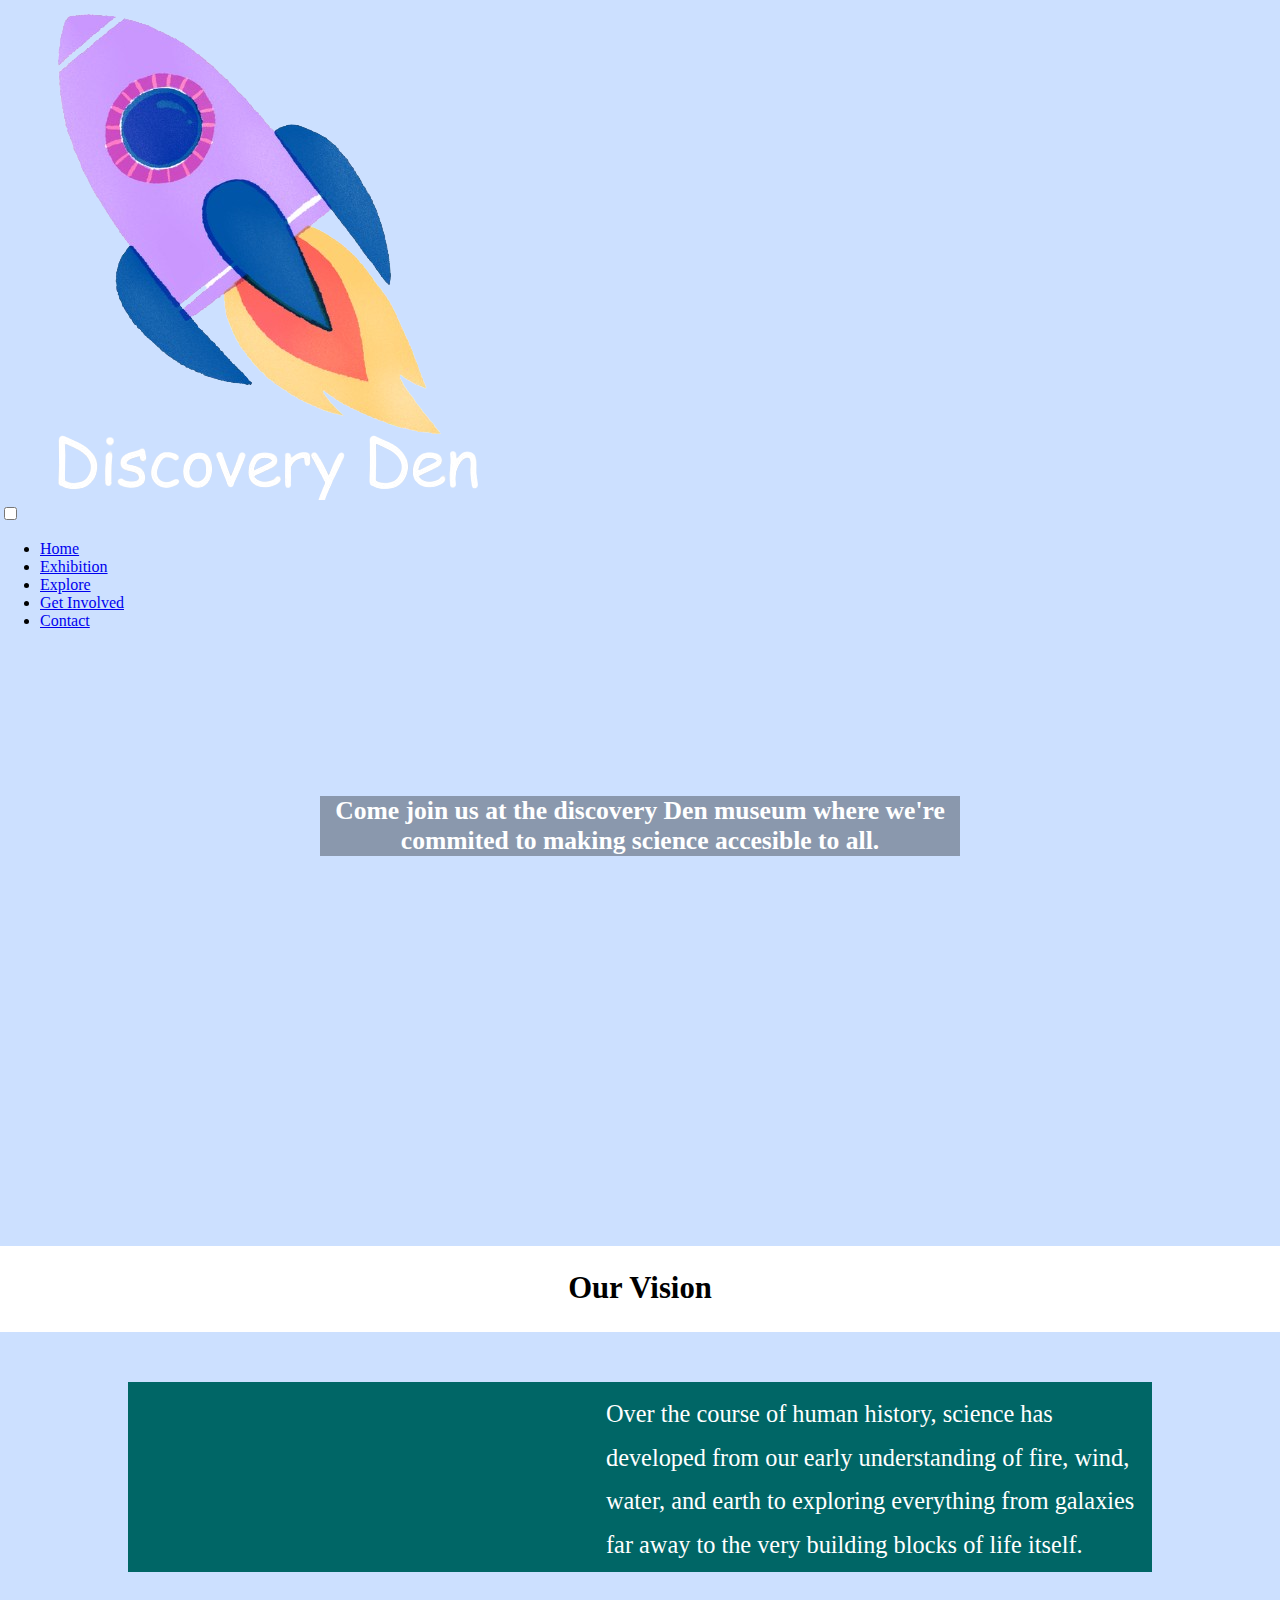
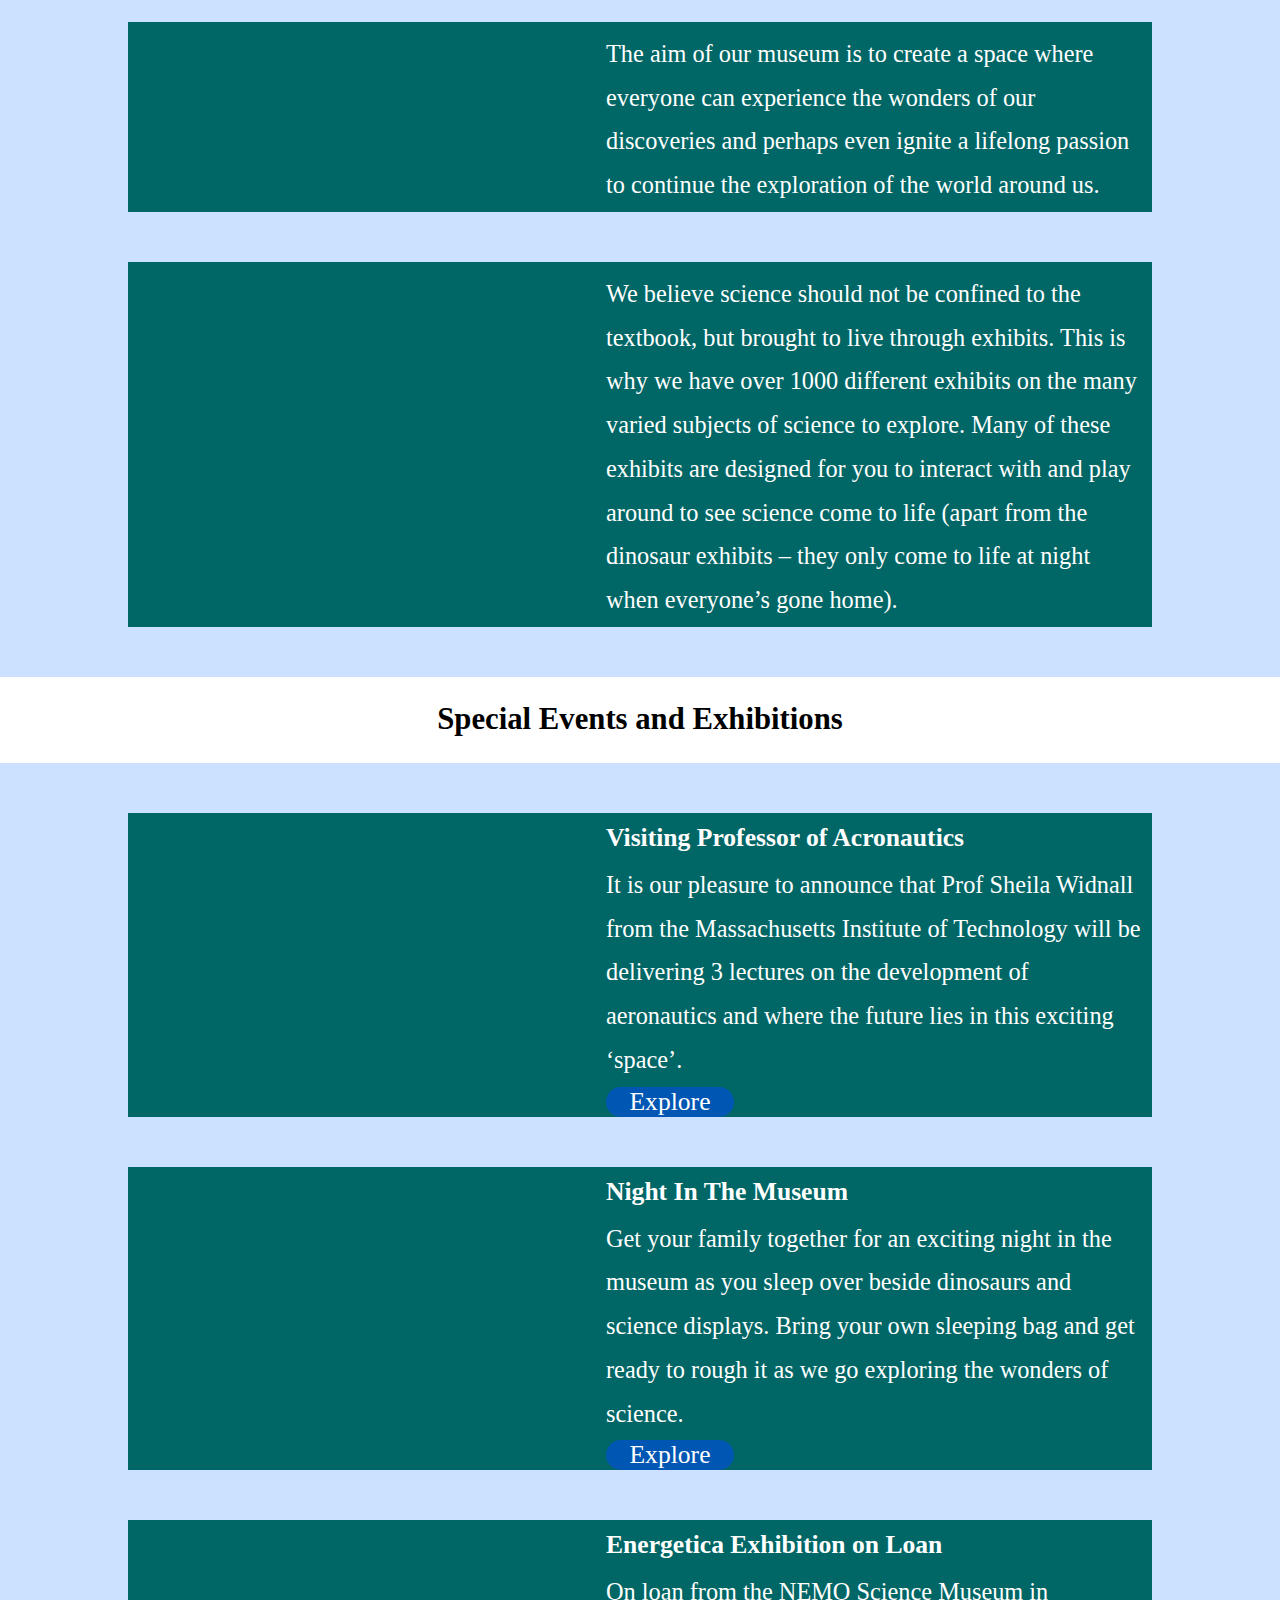
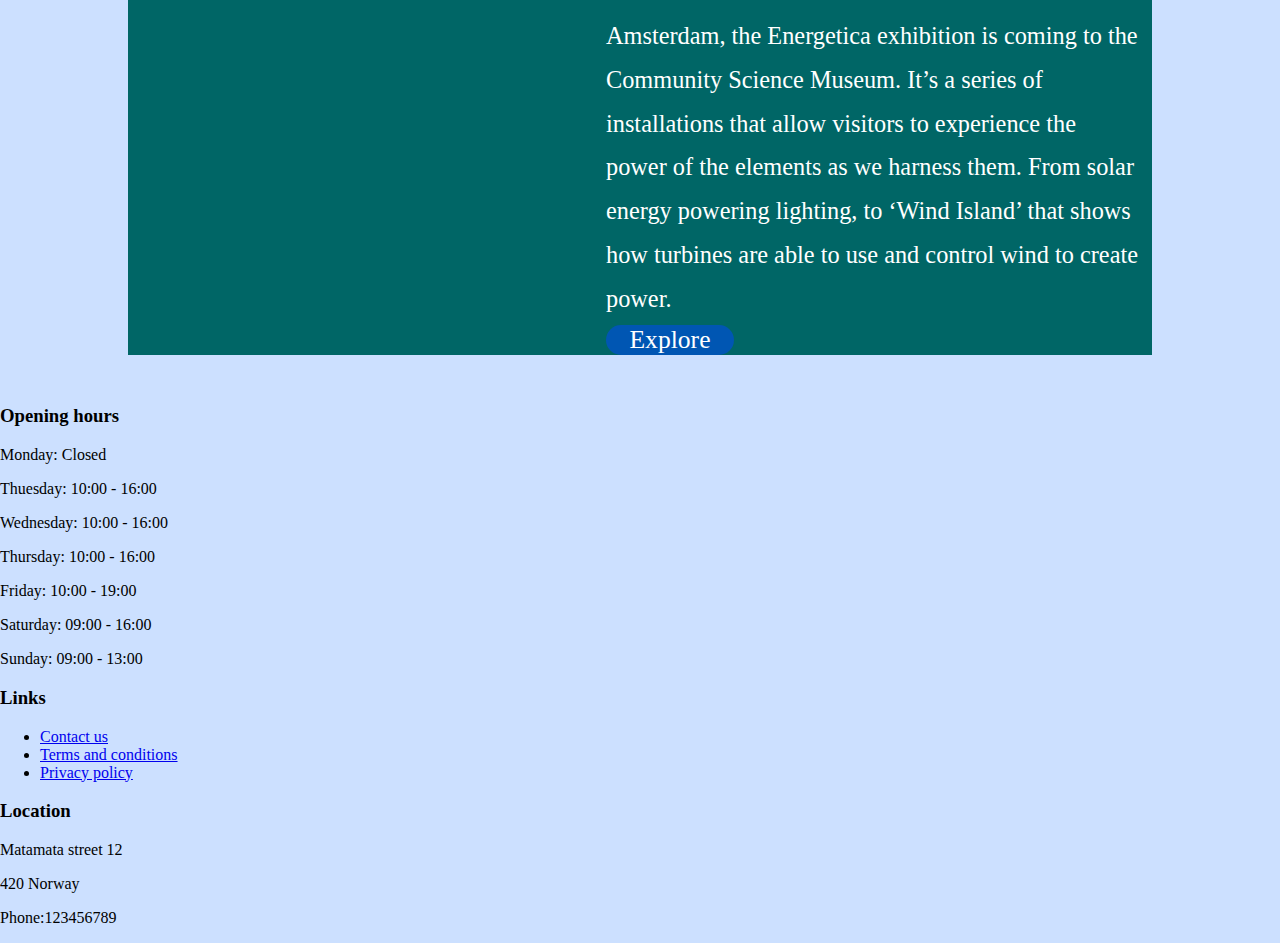
==== html/index.html @ 7842719d "15" ====
<!DOCTYPE html>
<html lang="en">
<head>
    <meta charset="UTF-8">
    <meta name="viewport" content="width=device-width, initial-scale=1.0">
    <title>Discovery Den</title>
    <link rel="stylesheet" href="/Css/index.css">
    <link rel="icon" href="/images/Logo.png">
    <script src="https://kit.fontawesome.com/71af401eab.js" crossorigin="anonymous"></script>
</head>
<body>
    <header>
        <div class="logo">
            <img src="/images/discoveryden-logo.png" alt="">
        </div>
        <input type="checkbox" id="menu-toggle" class="menu-toggle">
        <label for="menu-toggle" class="hamburger">
            <i class="fas fa-bars" style="color: white;"></i>
        </label>
        <nav>
            <ul>
                <li><a href="index.html">Home</a></li>
                <li><a href="exhibition.html">Exhibition</a></li>
                <li><a href="explore.html">Explore</a></li>
                <li><a href="get-involved.html">Get Involved</a></li>
                <li><a href="contact.html">Contact</a></li>
            </ul>
        </nav>
    </header>

    <main>
        <section class="banner">
            <div class="banner-content">
                <h1>Come join us at the discovery Den museum where we're commited to making science accesible to all.</h1>
            </div>
        </section>
        
        <section class="titles">
        <h2>Our Vision</h2>
        </section>

        <article class="content-box">
            <section class="image-container">
                <img src="/images/joe-han-f5AFjRzB3zk-unsplash.jpg" alt="">
            </section>
            <section class="text-container">
                <p>Over the course of human history, science has developed from our early understanding of fire, wind, water, and earth to exploring everything from galaxies far away to the very building blocks of life itself.</p>
            </section>
        </article>

        <article class="content-box">
            <section class="image-container">
                <img src="/images/reading-2762010_1280.jpg" alt="">
            </section>
            <section class="text-container">
                <p>The aim of our museum is to create a space where everyone can experience the wonders of our discoveries and perhaps even ignite a lifelong passion to continue the exploration of the world around us.</p>
            </section>
        </article>

        <article class="content-box">
            <section class="image-container">
                <img src="/images/toa-heftiba-412579.jpg" alt="">
            </section>
            <section class="text-container">
                <p>We believe science should not be confined to the textbook, but brought to live through exhibits. This is why we have over 1000 different exhibits on the many varied subjects of science to explore. Many of these exhibits are designed for you to interact with and play around to see science come to life (apart from the dinosaur exhibits – they only come to life at night when everyone’s gone home).</p>
            </section>
        </article>

        <section class="titles">
            <h2>Special Events and Exhibitions</h2>
        </section>

        <article class="content-box">
            <section class="image-container">
                <img src="/images/luke-ellis-craven-400722.jpg" alt="">
            </section>
            
            <section class="text-container">
                <h3>Visiting Professor of Acronautics</h3>
                <p>It is our pleasure to announce that Prof Sheila Widnall from the Massachusetts Institute of Technology will be delivering 3 lectures on the development of aeronautics and where the future lies in this exciting ‘space’.</p>
                <a href="/exhibition.html" class="explore-button">Explore</a>
            </section>
        </article>

        <article class="content-box">
            <section class="image-container">
                <img src="/images/roberto-nickson-396152.jpg" alt="">
            </section>
            <section class="text-container">
                <h3>Night In The Museum</h3>
                <p>Get your family together for an exciting night in the museum as you sleep over beside dinosaurs and science displays. Bring your own sleeping bag and get ready to rough it as we go exploring the wonders of science.</p>
                <a href="/exhibition.html" class="explore-button">Explore</a>
            </section>
        </article>

        <article class="content-box">
            <section class="image-container">
                <img src="/images/solstice-hannan-MKkA2KweNM0-unsplash.jpg" alt="">
            </section>
            <section class="text-container">
                <h3>Energetica Exhibition on Loan</h3>
                <p>On loan from the NEMO Science Museum in Amsterdam, the Energetica exhibition is coming to the Community Science Museum. It’s a series of installations that allow visitors to experience the power of the elements as we harness them. From solar energy powering lighting, to ‘Wind Island’ that shows how turbines are able to use and control wind to create power.</p>
                <a href="/exhibition.html" class="explore-button">Explore</a>
            </section>
        </article>
    </main>
    
    <footer>
        <section class="footer-container">
            <div class="hours">
                <h3>Opening hours</h3>
                <p>Monday: Closed</p>
                <p>Thuesday: 10:00 - 16:00</p>
                <p>Wednesday: 10:00 - 16:00</p>
                <p>Thursday: 10:00 - 16:00</p>
                <p>Friday: 10:00 - 19:00</p>
                <p>Saturday: 09:00 - 16:00</p>
                <p>Sunday: 09:00 - 13:00</p>
            </div>
            <div class="links">
                <h3>Links</h3>
                <ul>
                    <li><a href="contact.html">Contact us</a></li>
                    <li><a href="terms.html">Terms and conditions</a></li>
                    <li><a href="privacy.html">Privacy policy</a></li>
                </ul>
            </div>
            <div class="location">
                <h3>Location</h3>
                <p>Matamata street 12</p>
                <p>420 Norway</p>
                <p>Phone:123456789</p>
            </div>
        </section>
    </footer>
</body>
</html>
---- Css/index.css ----
@import url(styles.css);

.banner {
    position: relative;
    background-image: url(/images/exhibition-1863344_1920.jpg);
    width: 100%;
    height: 600px;
    background-size: cover;
    color: white;
    text-align: center;
    background-position: 0 30%;
    z-index: 1;
}

.banner-content {
    position: absolute;
    top: 30%;
    left: 50%;
    transform: translate(-50%, -50%);
    padding: 0;
    background-color: rgba(0, 0, 0, 0.323);/*change color*/
    max-width: 50%;
}

.banner-content h1 {
    font-size: 2vw;
    margin: 0;
}

.content-box {
    position: relative;
    display: flex;
    max-width: 80%;
    background-color: #006666;
    margin: 0 auto;
    margin-bottom: 50px;
}

.image-container {
    display: flex;
}

.image-container img {
    display: block;
    width: 35vw;
    height: auto;
    object-fit: cover;
}

.text-container {
    flex: 1;
    display: flex;
    flex-direction: column;
    color: white;
    padding-right: 10px ;
    padding-left: 30px;
}

main h3 {
    font-size: 2vw;
    margin-top: 10px;
    margin-bottom: 0;
}

main p {
    width: 100%;
    margin-top: 10px;
    font-size: 1.9vw;
    line-height: 1.8;
    margin-bottom: 5px;
}

.explore-button {
    display: flex;
    justify-content: center;
    align-items: center;
    color: white;
    background-color: #0056b3;
    border: none;
    cursor: pointer;
    transition: background-color 0.3s ease;
    text-decoration: none;
    width: 10vw;
    font-size: 2vw;
    border-radius: 50px;
}

.explore-button:hover {
    background-color: #0760d4;
}

@media screen and (max-width: 1000px) {
    .banner-content {
        top: 40%;
    }
    .banner-content h1 {
        font-size: 6vw;
        margin: 0;
    }
    main h3 {
        font-size: 5vw;
        margin: 0 0 2px 2px;
        text-align: center;
    }
    main p {
        font-size: 4vw;
        padding-left: 2px;
    }
    .content-box{
        margin-bottom: 20px;
        width: 90%;
    }
    .image-container img {
        max-width: 100%;
        margin: 0;
        height: auto;
    }
    .explore-button {
        margin: 5px;
        font-size: 20px;
        margin: 20px auto;
        width: 100px;
    }
    .text-container {
        margin: 0;
        padding: 0;
        width: 100%;
    }
    .image-container img {
        height: 90%;
        width: 100%;
    }
    .content-box {
        flex-direction: column;
    }
}

@media screen and (max-width: 400px) {
    .content-box {
        margin-bottom: 20px;
    }
}


/*@media screen and (max-width: 1265px) {
    .banner { 
        height: 400px;
    }
    .image-container img {
        width: 400px;
        height: 600px;
    }
}

@media screen and (max-width: 1090px) {
    .content-box{
        max-width:80%;
    }
    .image-container img {
        width: 350px;
        height: 500px;
    }
}

@media screen and (max-width: 900px) {
    .banner { 
        height: 300px;
    }
    .image-container img {
        width: 340px;
        height: 420px;   
    }
    .text-container {
        padding-left: 10px;
    }
}

@media screen and (max-width: 750px) {
    .content-box {
        margin-bottom: 20px;
    }
    .image-container img {
        width: 240px;
        height: 320px;
    }
}

@media screen and (max-width: 600px) {
    .banner { 
        height: 200px;
    }
    .image-container img {
        width: 200px;
        height: 280px;
    }
}

@media screen and (max-width: 450px) {
    .banner { 
        height: 150px;
    }
    .image-container img {
        width: 150px;
        height: 200px;
    }
}
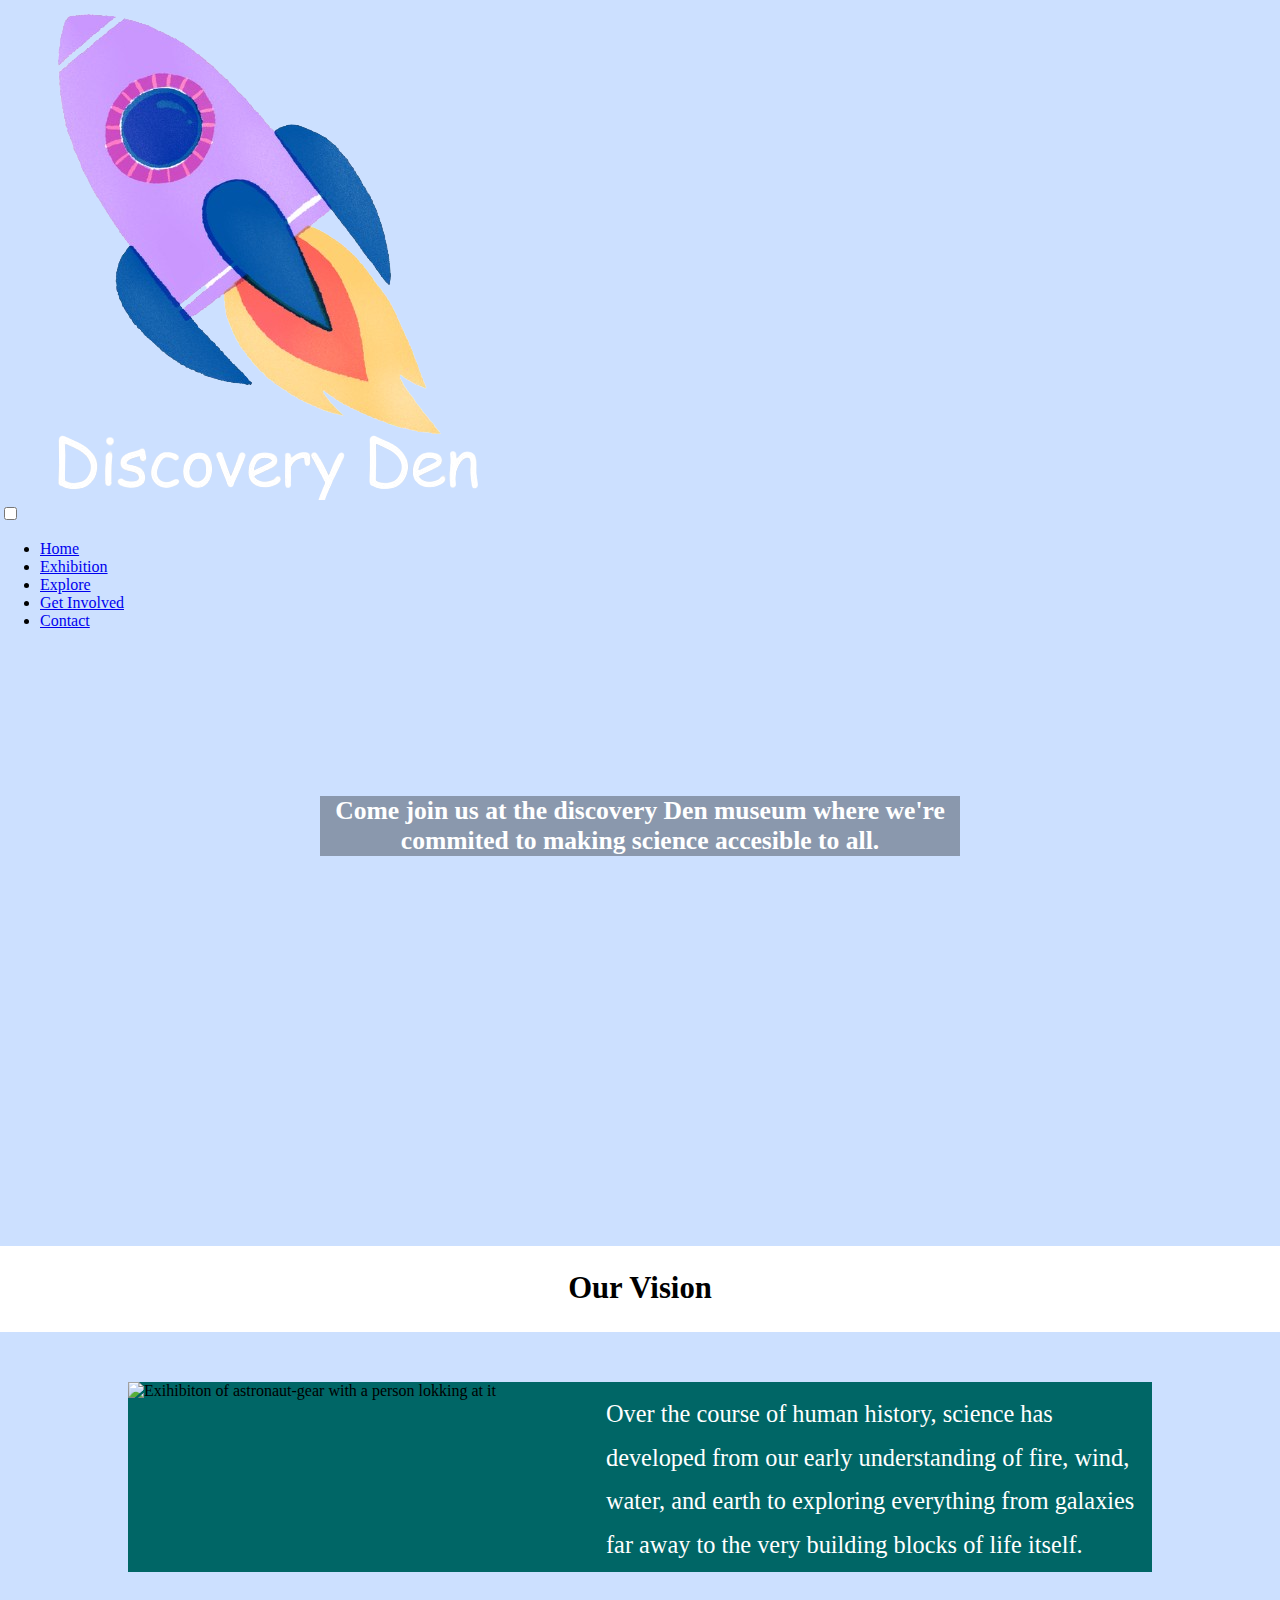
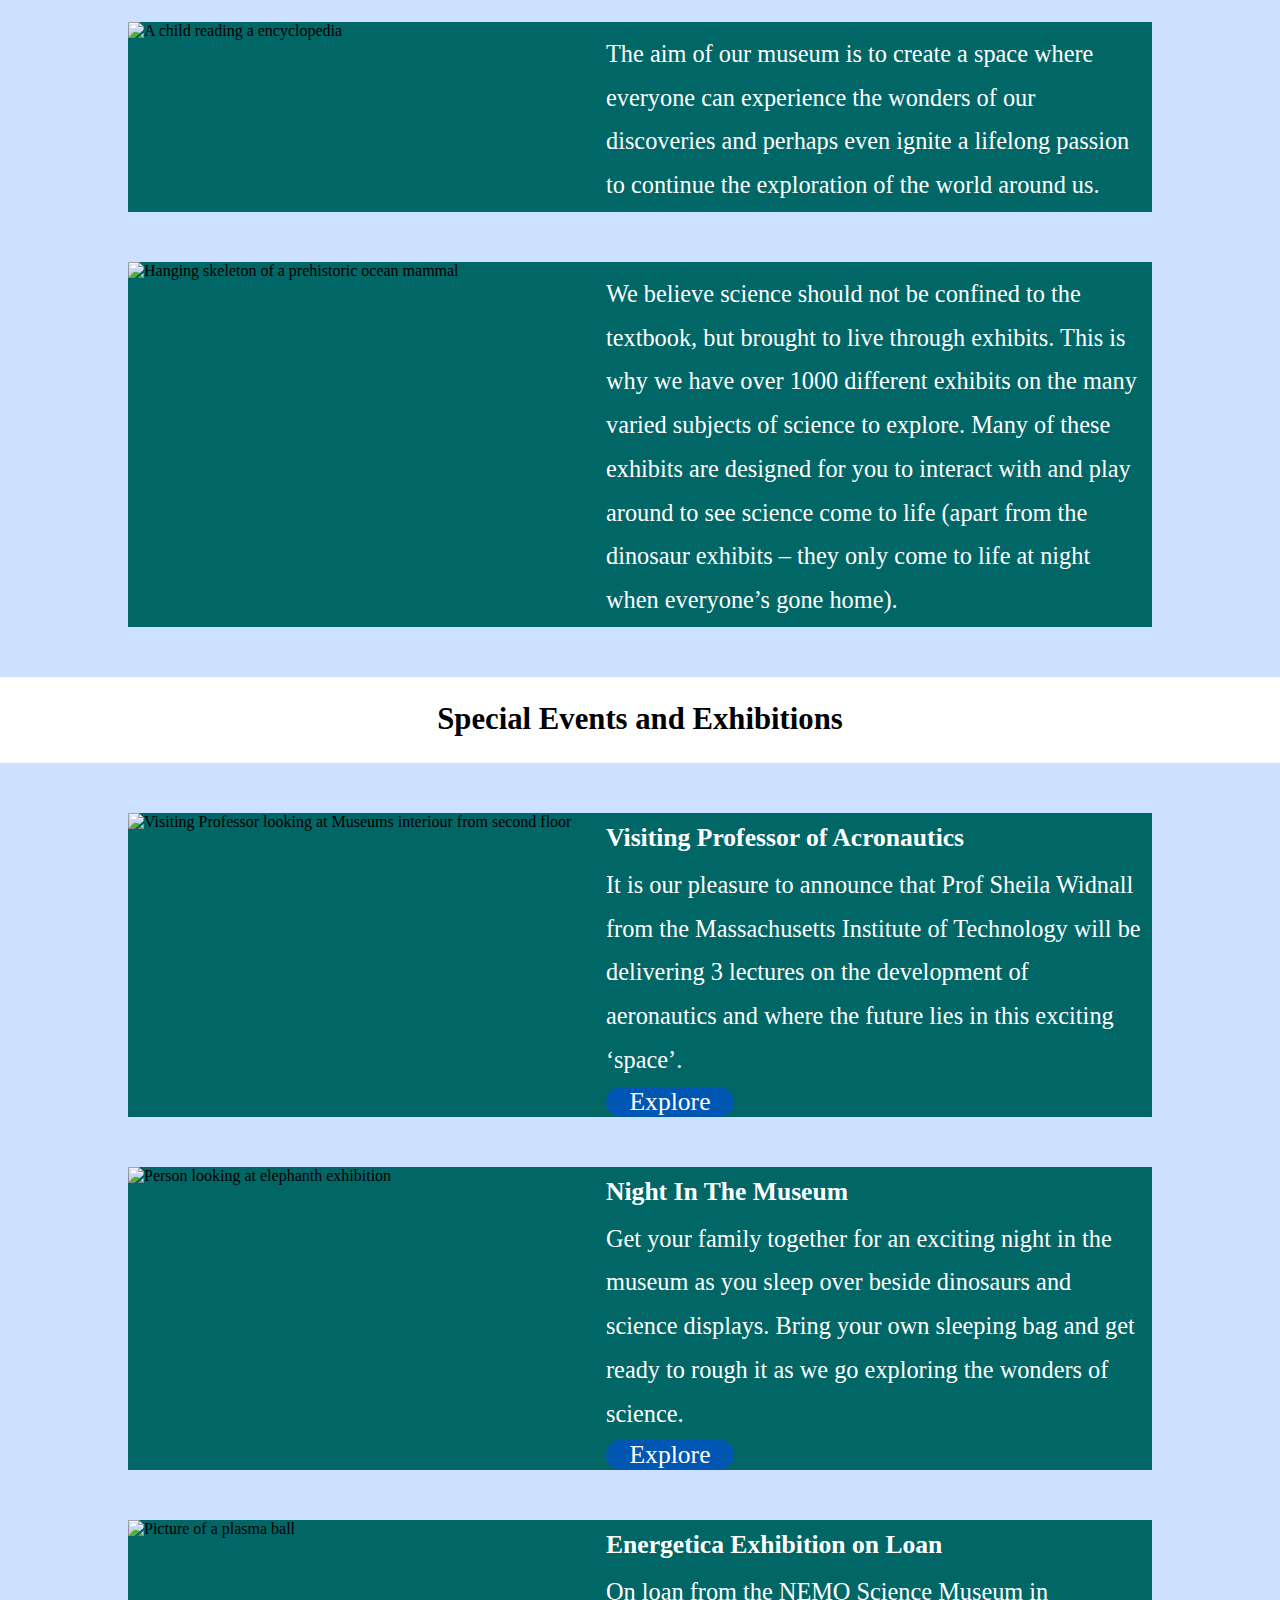
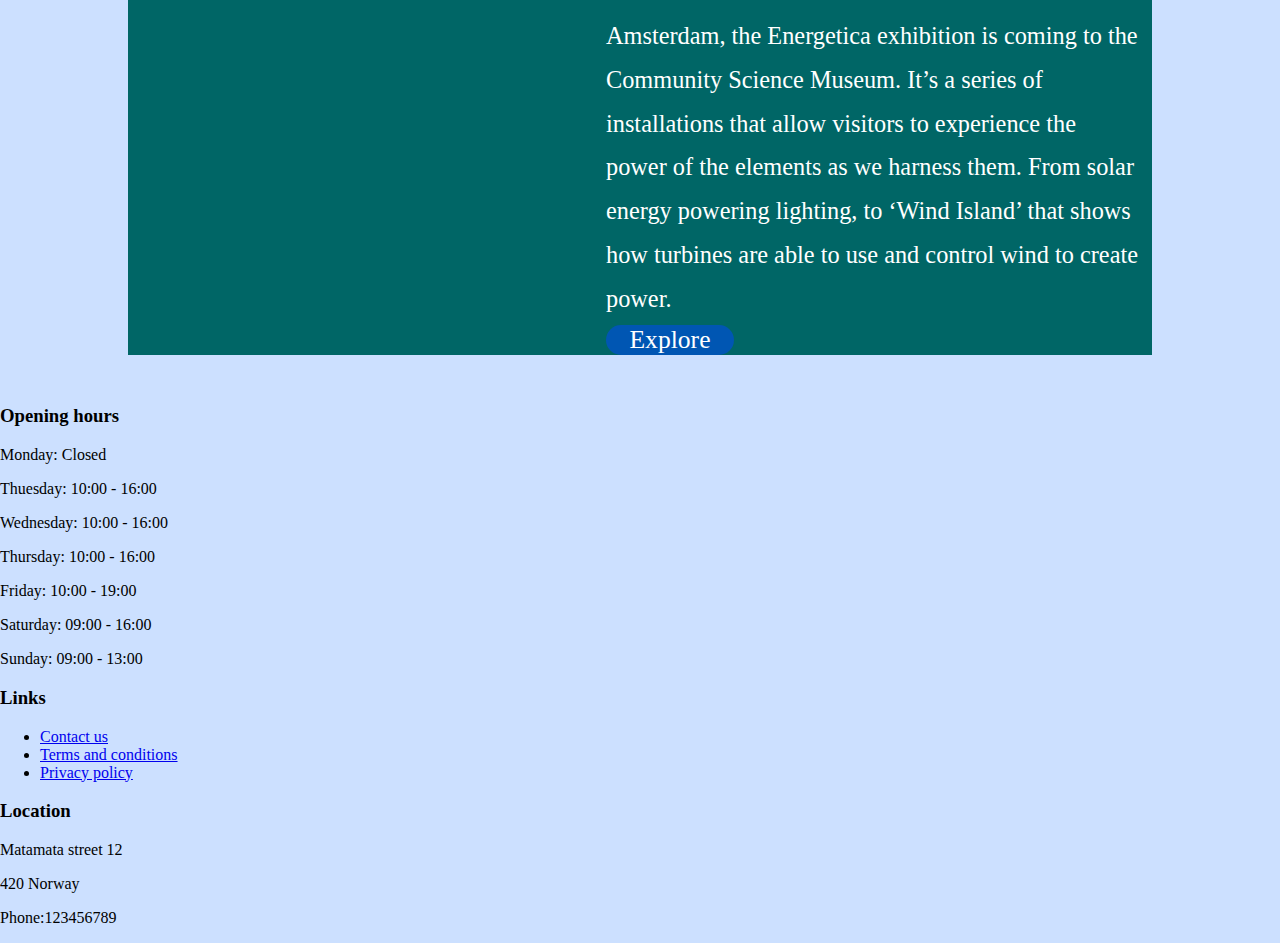
==== commit 19ee6b8c: "I mean it now" ====
--- a/html/index.html
+++ b/html/index.html
@@ -11,7 +11,7 @@
 <body>
     <header>
         <div class="logo">
-            <img src="/images/discoveryden-logo.png" alt="">
+            <img src="/images/discoveryden-logo.png" alt="A logo of a rocket with text saying Discovery Den">
         </div>
         <input type="checkbox" id="menu-toggle" class="menu-toggle">
         <label for="menu-toggle" class="hamburger">
@@ -39,70 +39,69 @@
         <h2>Our Vision</h2>
         </section>
 
-        <article class="content-box">
-            <section class="image-container">
-                <img src="/images/joe-han-f5AFjRzB3zk-unsplash.jpg" alt="">
-            </section>
-            <section class="text-container">
+        <section class="content-box">
+            <div class="image-container">
+                <img src="/images/joe-han-f5AFjRzB3zk-unsplash.jpg" alt="Exihibiton of astronaut-gear with a person lokking at it">
+            </div>
+            <div class="text-container">
                 <p>Over the course of human history, science has developed from our early understanding of fire, wind, water, and earth to exploring everything from galaxies far away to the very building blocks of life itself.</p>
-            </section>
-        </article>
+            </div>
+        </section>
 
-        <article class="content-box">
-            <section class="image-container">
-                <img src="/images/reading-2762010_1280.jpg" alt="">
-            </section>
-            <section class="text-container">
+        <section class="content-box">
+            <div class="image-container">
+                <img src="/images/reading-2762010_1280.jpg" alt="A child reading a encyclopedia">
+            </div>
+            <div class="text-container">
                 <p>The aim of our museum is to create a space where everyone can experience the wonders of our discoveries and perhaps even ignite a lifelong passion to continue the exploration of the world around us.</p>
-            </section>
-        </article>
+            </div>
+        </section>
 
-        <article class="content-box">
-            <section class="image-container">
-                <img src="/images/toa-heftiba-412579.jpg" alt="">
-            </section>
-            <section class="text-container">
+        <section class="content-box">
+            <div class="image-container">
+                <img src="/images/toa-heftiba-412579.jpg" alt="Hanging skeleton of a prehistoric ocean mammal">
+            </div>
+            <div class="text-container">
                 <p>We believe science should not be confined to the textbook, but brought to live through exhibits. This is why we have over 1000 different exhibits on the many varied subjects of science to explore. Many of these exhibits are designed for you to interact with and play around to see science come to life (apart from the dinosaur exhibits – they only come to life at night when everyone’s gone home).</p>
-            </section>
-        </article>
+            </div>
+        </section>
 
         <section class="titles">
             <h2>Special Events and Exhibitions</h2>
         </section>
 
-        <article class="content-box">
-            <section class="image-container">
-                <img src="/images/luke-ellis-craven-400722.jpg" alt="">
-            </section>
-            
-            <section class="text-container">
+        <section class="content-box">
+            <div class="image-container">
+                <img src="/images/luke-ellis-craven-400722.jpg" alt="Visiting Professor looking at Museums interiour from second floor">
+            </div>
+            <div class="text-container">
                 <h3>Visiting Professor of Acronautics</h3>
                 <p>It is our pleasure to announce that Prof Sheila Widnall from the Massachusetts Institute of Technology will be delivering 3 lectures on the development of aeronautics and where the future lies in this exciting ‘space’.</p>
                 <a href="/exhibition.html" class="explore-button">Explore</a>
-            </section>
-        </article>
+            </div>
+        </section>
 
-        <article class="content-box">
-            <section class="image-container">
-                <img src="/images/roberto-nickson-396152.jpg" alt="">
-            </section>
-            <section class="text-container">
+        <section class="content-box">
+            <div class="image-container">
+                <img src="/images/roberto-nickson-396152.jpg" alt="Person looking at elephanth exhibition">
+            </div>
+            <div class="text-container">
                 <h3>Night In The Museum</h3>
                 <p>Get your family together for an exciting night in the museum as you sleep over beside dinosaurs and science displays. Bring your own sleeping bag and get ready to rough it as we go exploring the wonders of science.</p>
                 <a href="/exhibition.html" class="explore-button">Explore</a>
-            </section>
-        </article>
+            </div>
+        </section>
 
-        <article class="content-box">
-            <section class="image-container">
-                <img src="/images/solstice-hannan-MKkA2KweNM0-unsplash.jpg" alt="">
-            </section>
-            <section class="text-container">
+        <section class="content-box">
+            <div class="image-container">
+                <img src="/images/solstice-hannan-MKkA2KweNM0-unsplash.jpg" alt="Picture of a plasma ball">
+            </div>
+            <div class="text-container">
                 <h3>Energetica Exhibition on Loan</h3>
                 <p>On loan from the NEMO Science Museum in Amsterdam, the Energetica exhibition is coming to the Community Science Museum. It’s a series of installations that allow visitors to experience the power of the elements as we harness them. From solar energy powering lighting, to ‘Wind Island’ that shows how turbines are able to use and control wind to create power.</p>
                 <a href="/exhibition.html" class="explore-button">Explore</a>
-            </section>
-        </article>
+            </div>
+        </section>
     </main>
     
     <footer>
